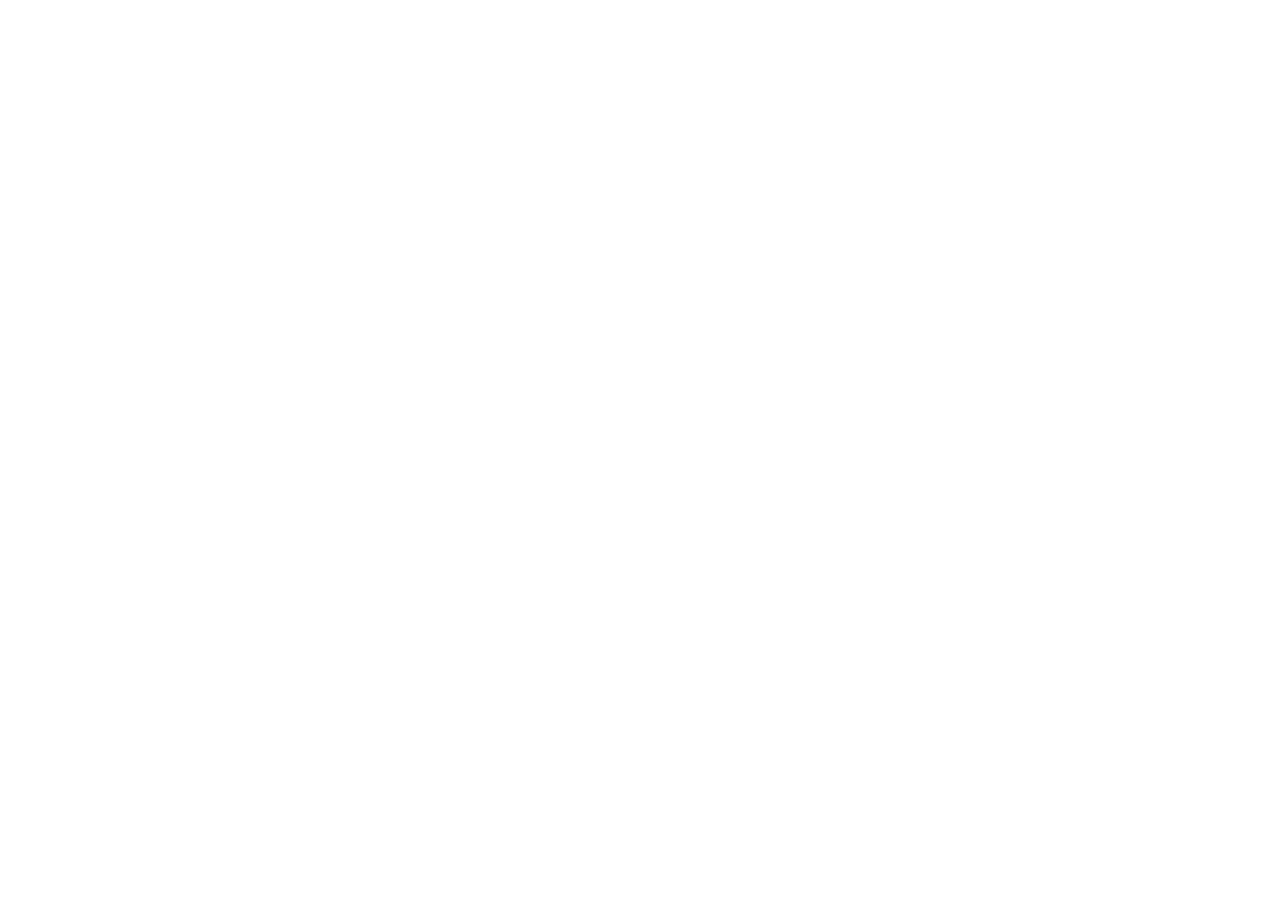
==== el index.html @ cdf0018b "crea el index.html" ====
<!DOCTYPE html>
<html lang="es">
<head>
    <meta charset="UTF-8">
    <meta name="viewport" content="width=device-width, initial-scale=1.0">
    <title>sistema de registor de juegos </title>
</head>
<body>
    
</body>
</html>
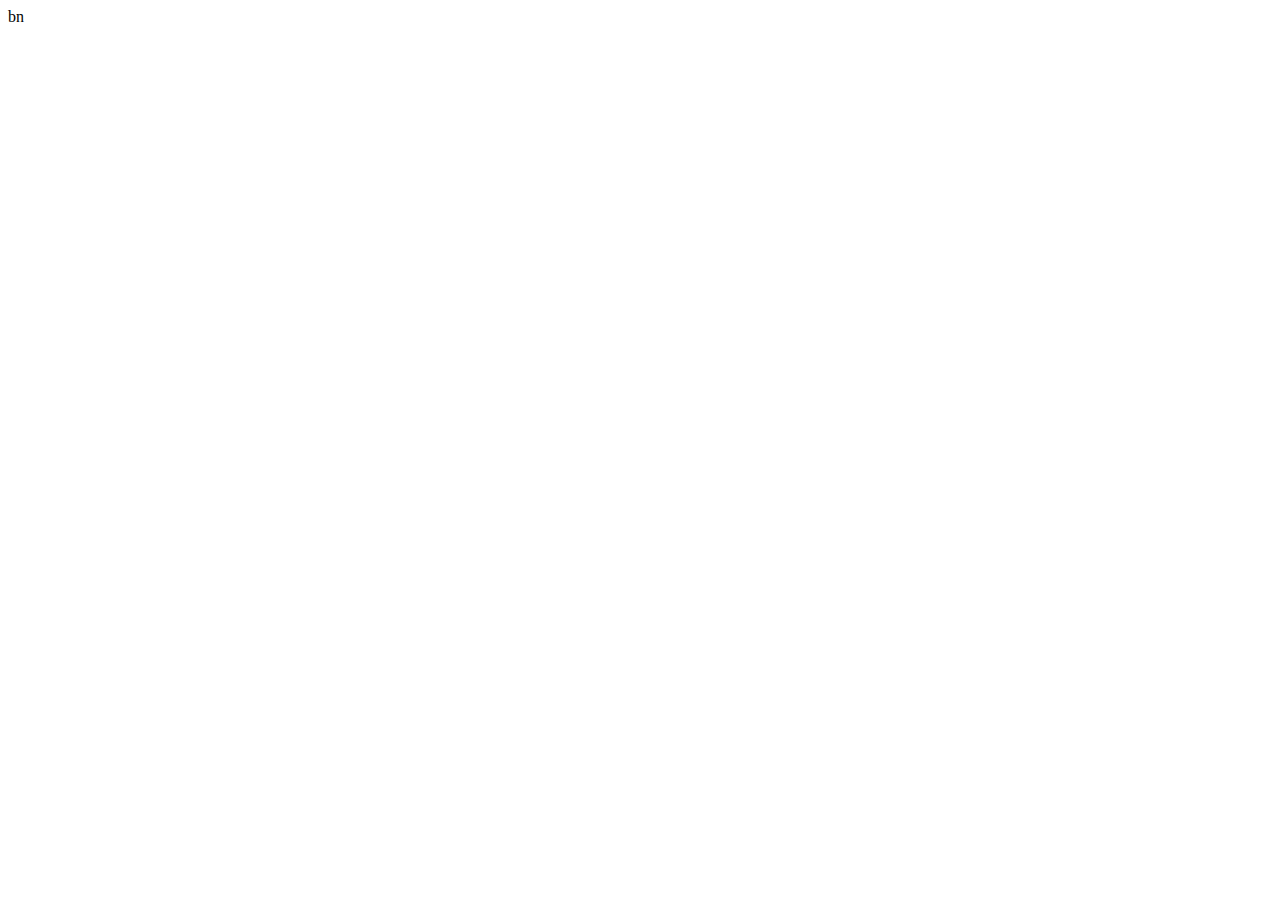
==== commit 044a7678: "actualiza el trabajo21junio" ====
--- a/el index.html
+++ b/el index.html
@@ -3,9 +3,10 @@
 <head>
     <meta charset="UTF-8">
     <meta name="viewport" content="width=device-width, initial-scale=1.0">
-    <title>sistema de registor de juegos </title>
+    <title>sistema de registro de estudio de programocion  </title>
 </head>
 <body>
     
+    bn
 </body>
 </html>
